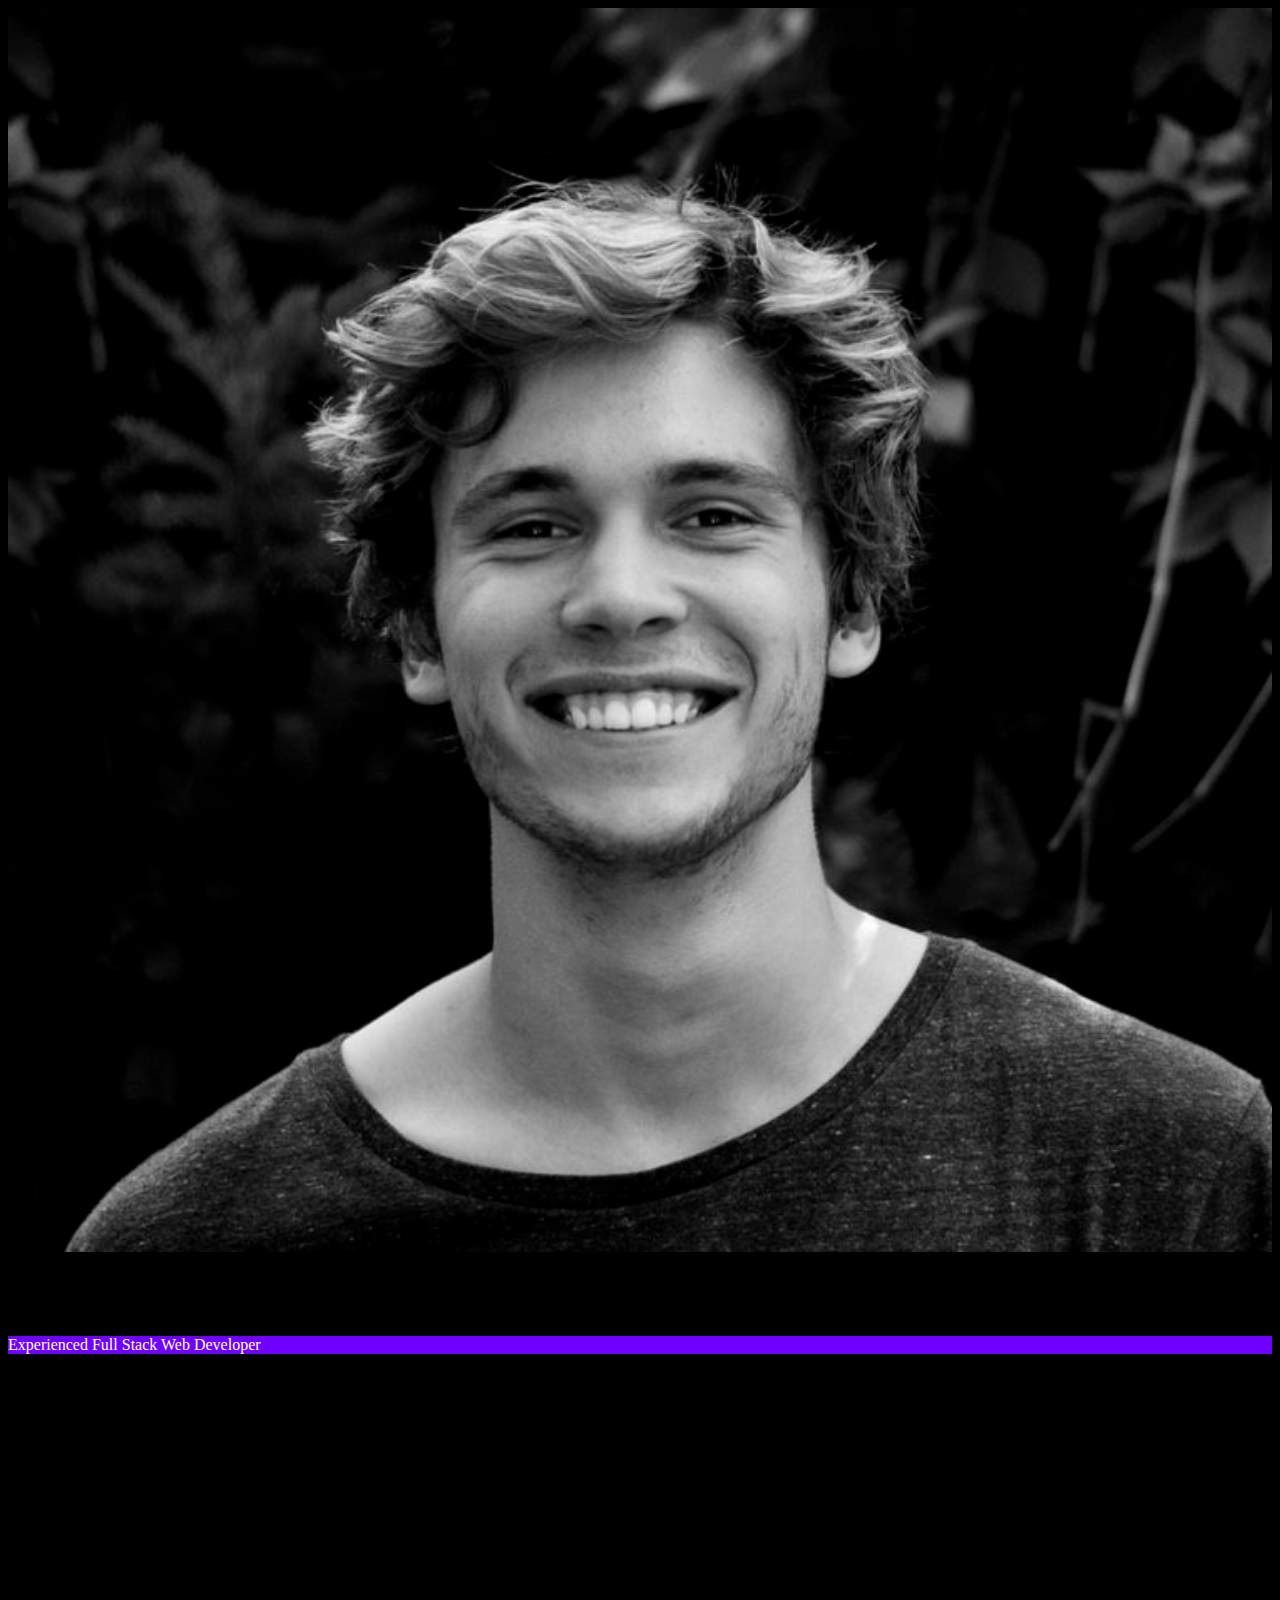
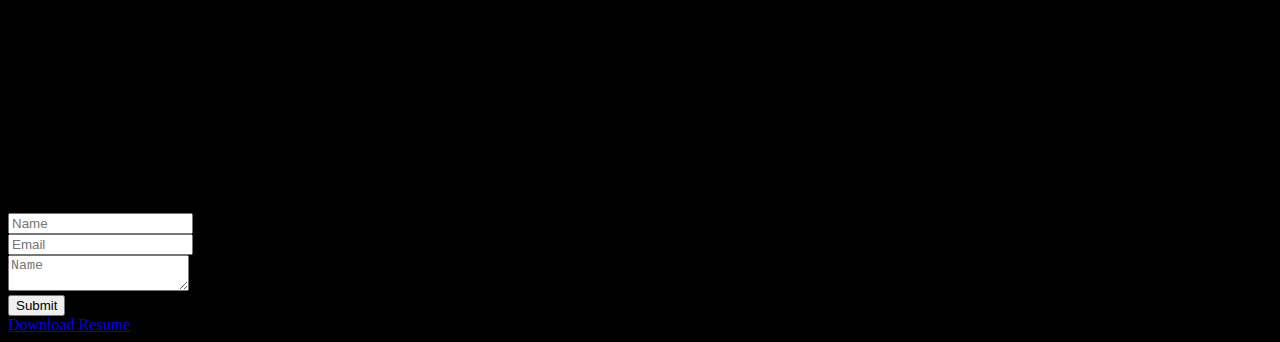
==== Portfolio/index.html @ 8a64dc68 "Add files via upload" ====
<!DOCTYPE html>
<html lang="en">

<head>
  <meta charset="UTF-8">
  <meta name="viewport" content="width=device-width, initial-scale=1.0">
  <link rel="stylesheet" href="https://use.fontawesome.com/releases/v5.0.13/css/all.css" integrity="sha384-DNOHZ68U8hZfKXOrtjWvjxusGo9WQnrNx2sqG0tfsghAvtVlRW3tvkXWZh58N9jp"
    crossorigin="anonymous">
  <link rel="stylesheet" href="https://stackpath.bootstrapcdn.com/bootstrap/4.1.1/css/bootstrap.min.css" integrity="sha384-WskhaSGFgHYWDcbwN70/dfYBj47jz9qbsMId/iRN3ewGhXQFZCSftd1LZCfmhktB"
    crossorigin="anonymous">
  <link rel="stylesheet" href="css/style.css">
  <title>Bootstrap Theme</title>
</head>

<body>
  <div class="container">
    <header id="main-header">
      <div class="row no-gutters">
        <div class="col-lg-4 col-md-5">
          <img src="img/person1.jpg" alt="My Image">
        </div>
        <div class="col-lg-8 col-md-7">
          <div class="d-flex flex-column">
            <div class="p-5 bg-dark text-white">
              <div class="d-flex  justify-content-between align-items-center">
                <h1 class="display-4">John Doe</h1>
                <div class=" d-md-block">
                  <a href="http://twitter.com" class="text-white">
                    <i class="fab fa-twitter"></i>
                  </a>
                </div>
                <div>
                  <a href="http://facebook.com" class="text-white">
                    <i class="fab fa-facebook"></i>
                  </a>
                </div>
                <div>
                  <a href="http://instagram.com" class="text-white">
                    <i class="fab fa-instagram"></i>
                  </a>
                </div>
                <div>
                  <a href="http://github.com" class="text-white">
                    <i class="fab fa-github"></i>
                  </a>
                </div>
              </div>
            </div>

            <div class="p-4 bg-black">
              Experienced Full Stack Web Developer
            </div>

            <div>
              <div class="d-flex flex-row text-white align-items-stretch text-center">
                <div class="port-item p-4 bg-primary" data-toggle="collapse" data-target="#home">
                  <i class="fas fa-home fa-2x d-block"></i>
                  <span class="d-none d-sm-block">Home</span>
                </div>
                <div class="port-item p-4 bg-success" data-toggle="collapse" data-target="#resume">
                  <i class="fas fa-graduation-cap fa-2x d-block"></i>
                  <span class="d-none d-sm-block">Resume</span>
                </div>
                <div class="port-item p-4 bg-warning" data-toggle="collapse" data-target="#work">
                  <i class="fas fa-folder-open fa-2x d-block"></i>
                  <span class="d-none d-sm-block">Work</span>
                </div>
                <div class="port-item p-4 bg-danger" data-toggle="collapse" data-target="#contact">
                  <i class="fas fa-envelope fa-2x d-block"></i>
                  <span class="d-none d-sm-block">Contact</span>
                </div>
              </div>
            </div>
          </div>
        </div>
      </div>
    </header>

    <!-- HOME -->
    <div id="home" class="collapse show">
      <div class="card card-body bg-primary text-white py-5">
        <h2>Welcome To My Page</h2>
        <p class="lead">Lorem ipsum dolor, sit amet consectetur adipisicing elit. Nihil, ut!</p>
      </div>

      <div class="card card-body py-5">
        <h3>My Skills</h3>
        <p>Lorem ipsum, dolor sit amet consectetur adipisicing elit. Delectus ea excepturi officia quisquam atque eos.</p>
        <hr>
        <h4>HTML 5</h4>
        <div class="progress mb-3">
          <div class="progress-bar bg-success" style="width:100%"></div>
        </div>
        <h4>CSS 3</h4>
        <div class="progress mb-3">
          <div class="progress-bar bg-success" style="width:100%"></div>
        </div>
        <h4>JavaScript</h4>
        <div class="progress mb-3">
          <div class="progress-bar bg-success" style="width:90%"></div>
        </div>
        <h4>PHP</h4>
        <div class="progress mb-3">
          <div class="progress-bar bg-success" style="width:80%"></div>
        </div>
        <h4>Python</h4>
        <div class="progress mb-3">
          <div class="progress-bar bg-success" style="width:70%"></div>
        </div>
      </div>
    </div>

    <!-- RESUME -->
    <div id="resume" class="collapse">
      <div class="card card-body bg-success text-white py-5">
        <h2>My Resume</h2>
        <p class="lead">Lorem ipsum dolor, sit amet consectetur adipisicing elit. Nihil, ut!</p>
      </div>

      <div class="card card-body py-5">
        <h3>Where Have I Worked?</h3>
        <p>Lorem ipsum dolor sit amet consectetur adipisicing elit. Doloremque similique saepe inventore rem vitae esse.</p>
        <div class="card-deck">
          <div class="card">
            <div class="card-body">
              <h4 class="card-title">Devmasters</h4>
              <p class="card-text">Lorem ipsum dolor sit amet consectetur adipisicing elit. Dolor, magnam.</p>
              <p class="p-2 mb-3 bg-dark text-white">
                Position: Full Stack Developer
              </p>
              <p class="p-2 mb-3 bg-dark text-white">
                Phone: (444) 444-4444
              </p>
            </div>
            <div class="card-footer">
              <h6 class="text-muted">Dates: 2015 - 2018</h6>
            </div>
          </div>

          <div class="card">
            <div class="card-body">
              <h4 class="card-title">123 Designs</h4>
              <p class="card-text">Lorem ipsum dolor sit amet consectetur adipisicing elit. Dolor, magnam.</p>
              <p class="p-2 mb-3 bg-dark text-white">
                Position: Web Designer
              </p>
              <p class="p-2 mb-3 bg-dark text-white">
                Phone: (222) 222-2222
              </p>
            </div>
            <div class="card-footer">
              <h6 class="text-muted">Dates: 2013 - 2015</h6>
            </div>
          </div>

          <div class="card">
            <div class="card-body">
              <h4 class="card-title">Web Designer Pros</h4>
              <p class="card-text">Lorem ipsum dolor sit amet consectetur adipisicing elit. Dolor, magnam.</p>
              <p class="p-2 mb-3 bg-dark text-white">
                Position: Web Designer
              </p>
              <p class="p-2 mb-3 bg-dark text-white">
                Phone: (333) 333-3333
              </p>
            </div>
            <div class="card-footer">
              <h6 class="text-muted">Dates: 2010 - 2013</h6>
            </div>
          </div>
        </div>
      </div>
    </div>

    <!-- WORK -->
    <div id="work" class="collapse">
      <div class="card card-body bg-warning text-white py-5">
        <h2>My Work</h2>
        <p class="lead">Lorem ipsum dolor, sit amet consectetur adipisicing elit. Nihil, ut!</p>
      </div>

      <div class="card card-body py-5">
        <h3>What Have I Built?</h3>
        <p>Lorem ipsum dolor sit amet consectetur adipisicing elit. Laborum nostrum repudiandae debitis, nam iste amet.</p>
        <div class="row no-gutters">
          <div class="col-md-3">
            <a href="https://unsplash.it/1200/768.jpg?image=252" data-toggle="lightbox">
              <img src="https://unsplash.it/600.jpg?image=252" alt="" class="img-fluid">
            </a>
          </div>
          <div class="col-md-3">
            <a href="https://unsplash.it/1200/768.jpg?image=253" data-toggle="lightbox">
              <img src="https://unsplash.it/600.jpg?image=253" alt="" class="img-fluid">
            </a>
          </div>
          <div class="col-md-3">
            <a href="https://unsplash.it/1200/768.jpg?image=254" data-toggle="lightbox">
              <img src="https://unsplash.it/600.jpg?image=254" alt="" class="img-fluid">
            </a>
          </div>
          <div class="col-md-3">
            <a href="https://unsplash.it/1200/768.jpg?image=255" data-toggle="lightbox">
              <img src="https://unsplash.it/600.jpg?image=255" alt="" class="img-fluid">
            </a>
          </div>
        </div>

        <div class="row no-gutters">
          <div class="col-md-3">
            <a href="https://unsplash.it/1200/768.jpg?image=256" data-toggle="lightbox">
              <img src="https://unsplash.it/600.jpg?image=256" alt="" class="img-fluid">
            </a>
          </div>
          <div class="col-md-3">
            <a href="https://unsplash.it/1200/768.jpg?image=257" data-toggle="lightbox">
              <img src="https://unsplash.it/600.jpg?image=257" alt="" class="img-fluid">
            </a>
          </div>
          <div class="col-md-3">
            <a href="https://unsplash.it/1200/768.jpg?image=258" data-toggle="lightbox">
              <img src="https://unsplash.it/600.jpg?image=258" alt="" class="img-fluid">
            </a>
          </div>
          <div class="col-md-3">
            <a href="https://unsplash.it/1200/768.jpg?image=259" data-toggle="lightbox">
              <img src="https://unsplash.it/600.jpg?image=259" alt="" class="img-fluid">
            </a>
          </div>
        </div>
      </div>
    </div>

    <!-- CONTACT -->
    <div id="contact" class="collapse">
      <div class="card card-body bg-danger text-white py-5">
        <h2>Contact</h2>
        <p class="lead">Lorem ipsum dolor, sit amet consectetur adipisicing elit. Nihil, ut!</p>
      </div>

      <div class="card card-body py-5">
        <h3>Get In Touch</h3>
        <p>Lorem ipsum dolor sit amet consectetur adipisicing elit. Error quos illo, dicta id voluptates enim.</p>
        <form>
          <div class="form-group">
            <div class="input-group input-group-lg">
              <div class="input-group-prepend">
                <span class="input-group-text bg-danger text-white">
                  <i class="fas fa-user"></i>
                </span>
              </div>
              <input type="text" class="form-control bg-dark text-white" placeholder="Name">
            </div>
          </div>

          <div class="form-group">
            <div class="input-group input-group-lg">
              <div class="input-group-prepend">
                <span class="input-group-text bg-danger text-white">
                  <i class="fas fa-envelope"></i>
                </span>
              </div>
              <input type="email" class="form-control bg-dark text-white" placeholder="Email">
            </div>
          </div>

          <div class="form-group">
            <div class="input-group input-group-lg">
              <div class="input-group-prepend">
                <span class="input-group-text bg-danger text-white">
                  <i class="fas fa-pencil-alt"></i>
                </span>
              </div>
              <textarea class="form-control bg-dark text-white" placeholder="Name"></textarea>
            </div>
          </div>

          <input type="submit" value="Submit" class="btn btn-danger btn-block btn-lg">
        </form>
      </div>
    </div>


    <!-- FOOTER -->
    <footer id="main-footer" class="p-5 bg-dark text-white">
      <div class="row">
        <div class="col-md-6">
          <a href="#" class="btn btn-outline-light">
            <i class="fas fa-cloud"></i> Download Resume
          </a>
        </div>
      </div>
    </footer>
  </div>


  <script src="http://code.jquery.com/jquery-3.3.1.min.js" integrity="sha256-FgpCb/KJQlLNfOu91ta32o/NMZxltwRo8QtmkMRdAu8="
    crossorigin="anonymous"></script>
  <script src="https://cdnjs.cloudflare.com/ajax/libs/popper.js/1.14.3/umd/popper.min.js" integrity="sha384-ZMP7rVo3mIykV+2+9J3UJ46jBk0WLaUAdn689aCwoqbBJiSnjAK/l8WvCWPIPm49"
    crossorigin="anonymous"></script>
  <script src="https://stackpath.bootstrapcdn.com/bootstrap/4.1.1/js/bootstrap.min.js" integrity="sha384-smHYKdLADwkXOn1EmN1qk/HfnUcbVRZyYmZ4qpPea6sjB/pTJ0euyQp0Mk8ck+5T"
    crossorigin="anonymous"></script>
  <script src="https://cdnjs.cloudflare.com/ajax/libs/ekko-lightbox/5.3.0/ekko-lightbox.min.js"></script>

  <script>
    $('.port-item').click(function () {
      $('.collapse').collapse('hide');
    });

    $(document).on('click', '[data-toggle="lightbox"]', function (e) {
      e.preventDefault();
      $(this).ekkoLightbox();
    });
  </script>
</body>

</html>
---- Portfolio/css/style.css ----
body{
  background-color: black;

}
#main-header img {
  width: 100%;
  height: 100%;
}

#main-header .port-item {
  width: 30%;
}

#main-header .port-item:hover {
  opacity: 0.8;
  cursor: pointer;
}

.bg-black {
  color: rgb(255, 255, 255);
  background: rgb(111, 0, 255);
}

@media (min-width: 1199px) {
  .port-item {
    padding: 3em !important;
  }
}
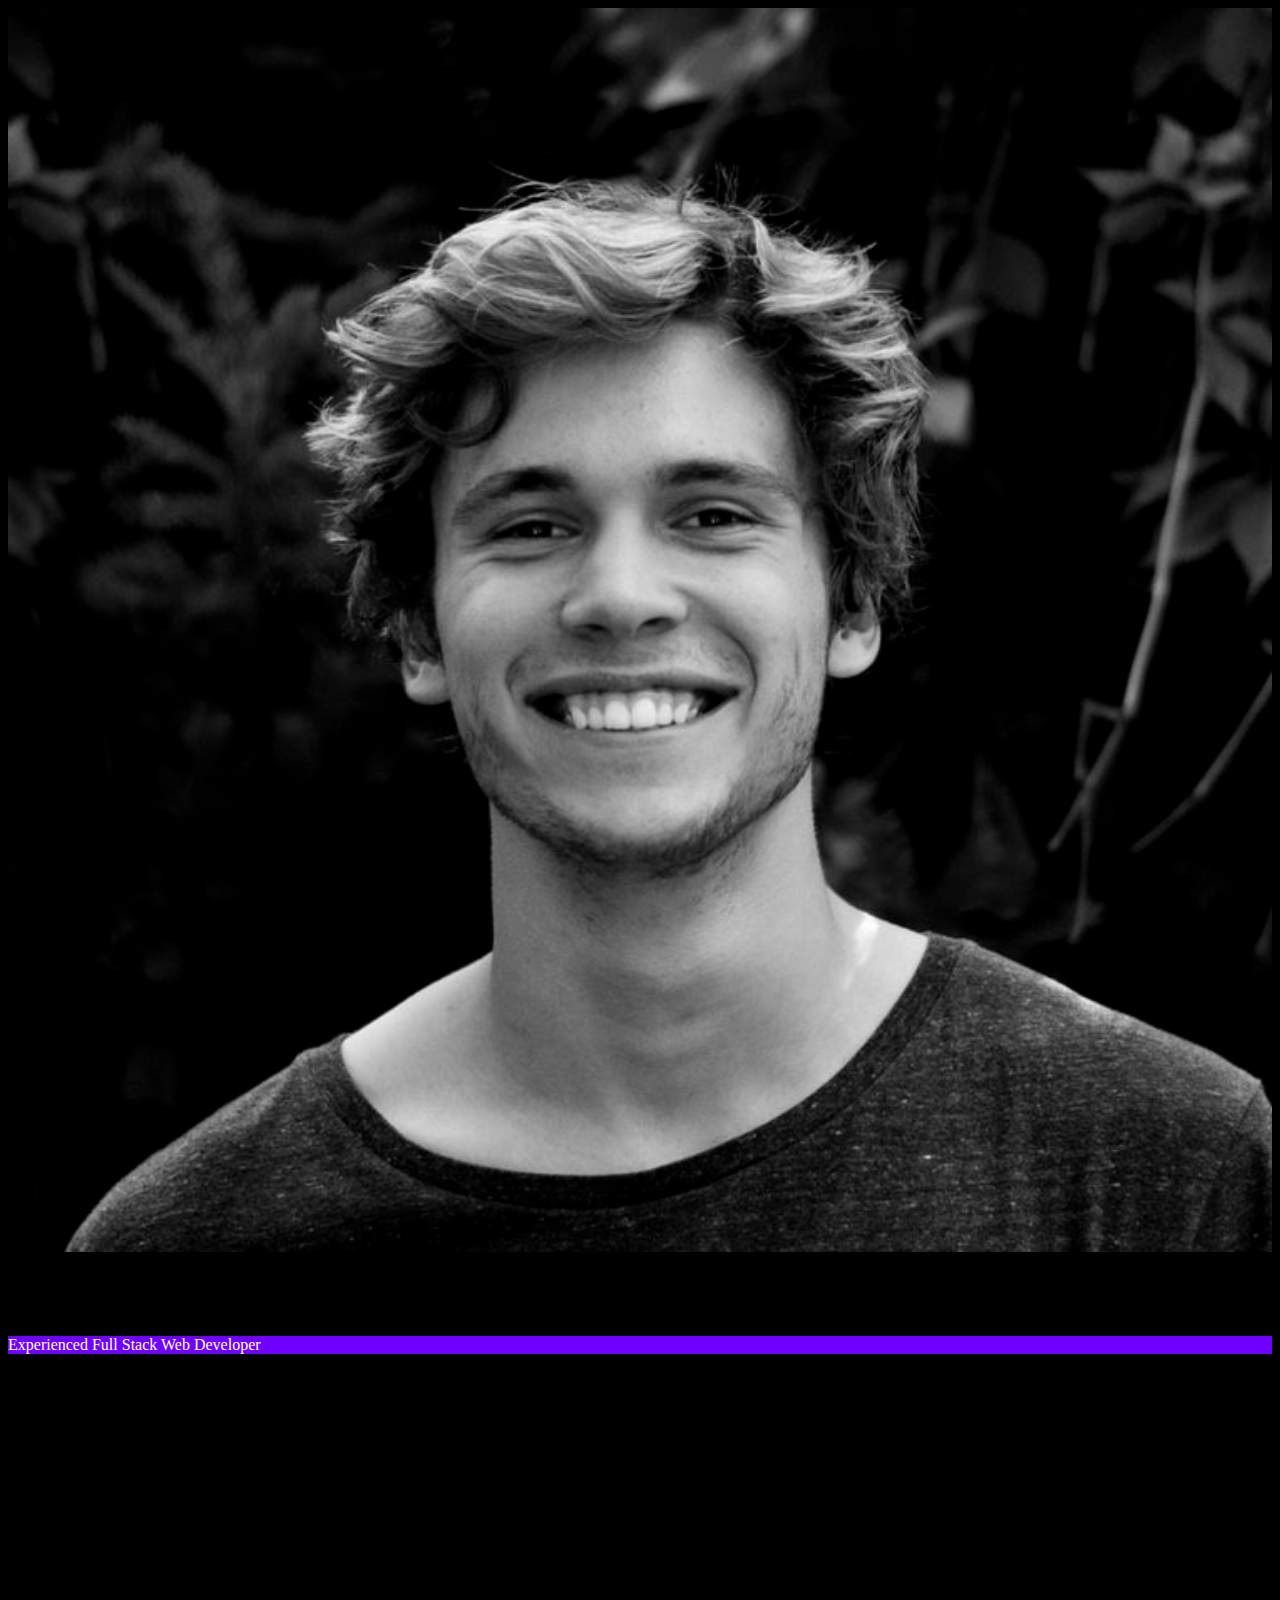
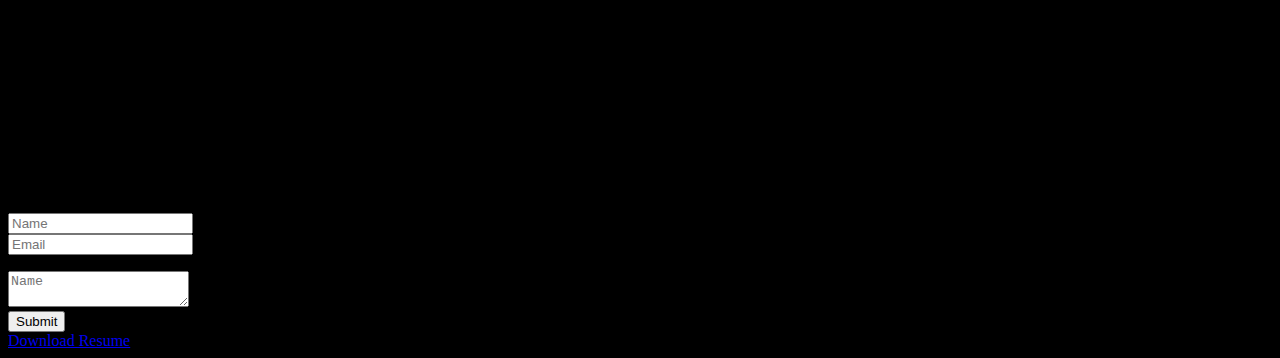
==== commit ef03fc0d: "Add files via upload" ====
--- a/Portfolio/index.html
+++ b/Portfolio/index.html
@@ -259,8 +259,9 @@
                   <i class="fas fa-envelope"></i>
                 </span>
               </div>
-              <input type="email" class="form-control bg-dark text-white" placeholder="Email">
-            </div>
+              <input type="text" class="form-control bg-dark text-white" placeholder="Email" id="textEmail">
+            </div>
+            <p id="demo"></p>
           </div>
 
           <div class="form-group">
@@ -274,7 +275,7 @@
             </div>
           </div>
 
-          <input type="submit" value="Submit" class="btn btn-danger btn-block btn-lg">
+          <input type="button" value="Submit" class="btn btn-danger btn-block btn-lg" onclick="myFunction()">
         </form>
       </div>
     </div>
@@ -311,6 +312,7 @@
       $(this).ekkoLightbox();
     });
   </script>
+  <script src="script/myscript.js"></script>
 </body>
 
 </html>